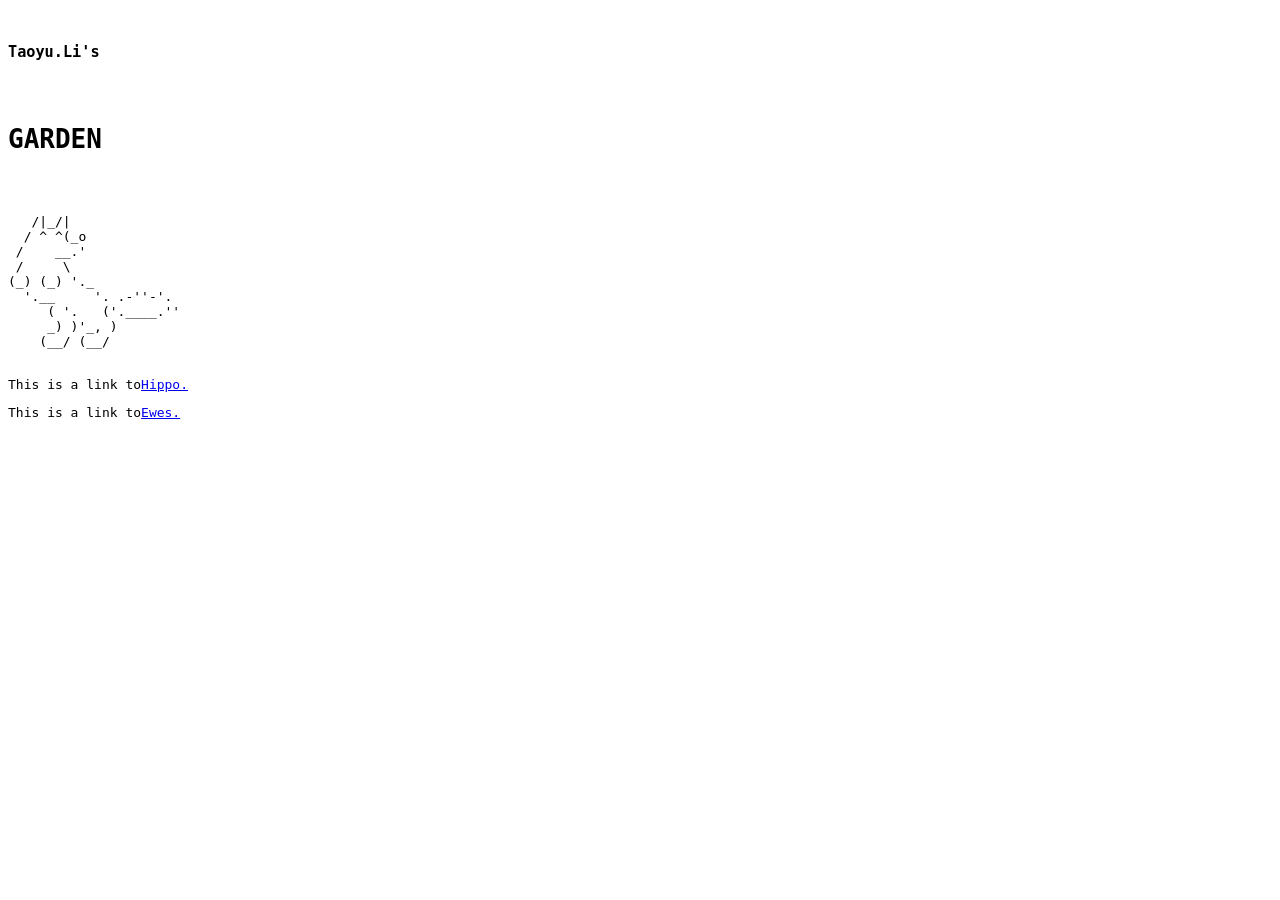
==== garden.html @ 91f173ca "Add files via upload" ====
<!DOCTYPE html>
<html>

<head>
  <title>[Taoyu.Li]'s ASCII Garden</title>
  <meta charset="utf-8" />
</head>

<body>
    <pre>
      <h3>Taoyu.Li's</h3>
      <h1>GARDEN</h1>
    </pre>

    <pre>
   /|_/|
  / ^ ^(_o
 /    __.'
 /     \
(_) (_) '._
  '.__     '. .-''-'.
     ( '.   ('.____.''
     _) )'_, )
    (__/ (__/
    </pre>

    <pre>This is a link to<a href="Hippo.html">Hippo.</a></pre> 
    <pre>This is a link to<a href="Ewes.html">Ewes.</a></pre>
      </pre>

</body>
</html>
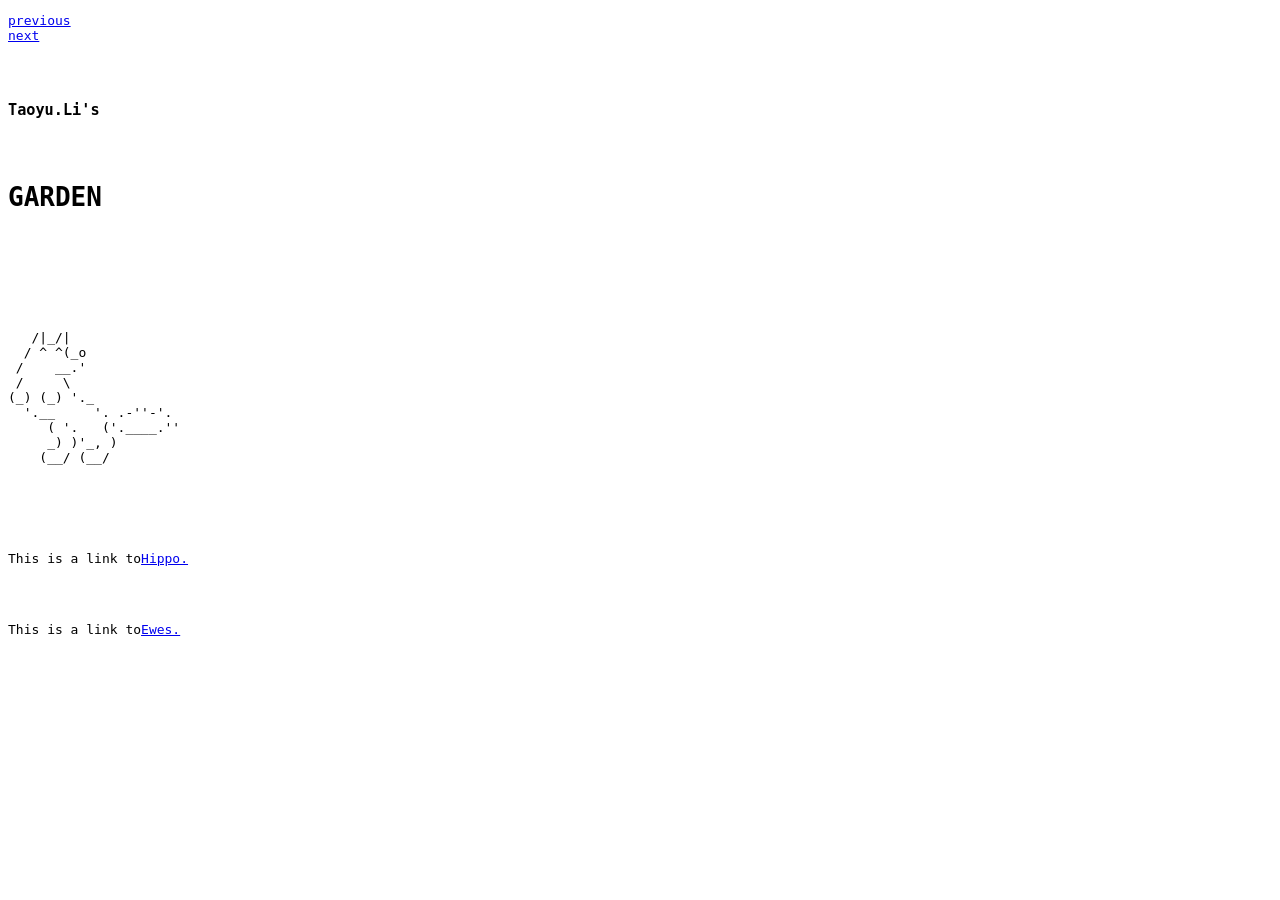
==== commit 6d9687c6: "Taoyu's garden" ====
--- a/garden.html
+++ b/garden.html
@@ -7,6 +7,8 @@
 </head>
 
 <body>
+    <pre><a href="https://tjleeds.github.io/interactive-foundations/garden.html">previous</a>
+<a href="https://0820shijia.github.io/Interactive-Foundation/garden.html">next</a>
     <pre>
       <h3>Taoyu.Li's</h3>
       <h1>GARDEN</h1>
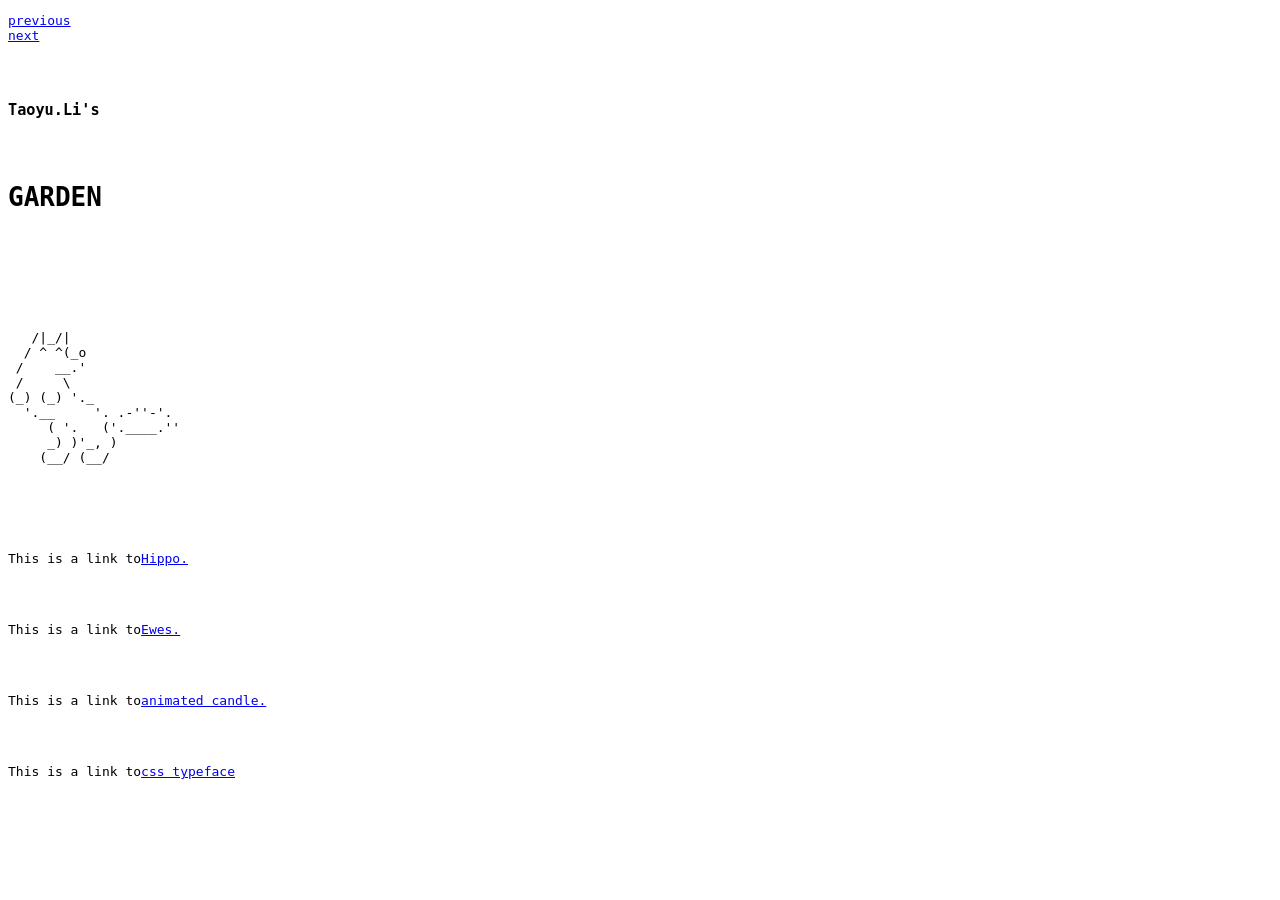
==== commit 8ab25404: "ghf" ====
--- a/garden.html
+++ b/garden.html
@@ -28,6 +28,8 @@
 
     <pre>This is a link to<a href="Hippo.html">Hippo.</a></pre> 
     <pre>This is a link to<a href="Ewes.html">Ewes.</a></pre>
+    <pre>This is a link to<a href="candle animate.html">animated candle.</a></pre>
+    <pre>This is a link to<a href="Ewes.html">css typeface</a></pre>
       </pre>
 
 </body>
